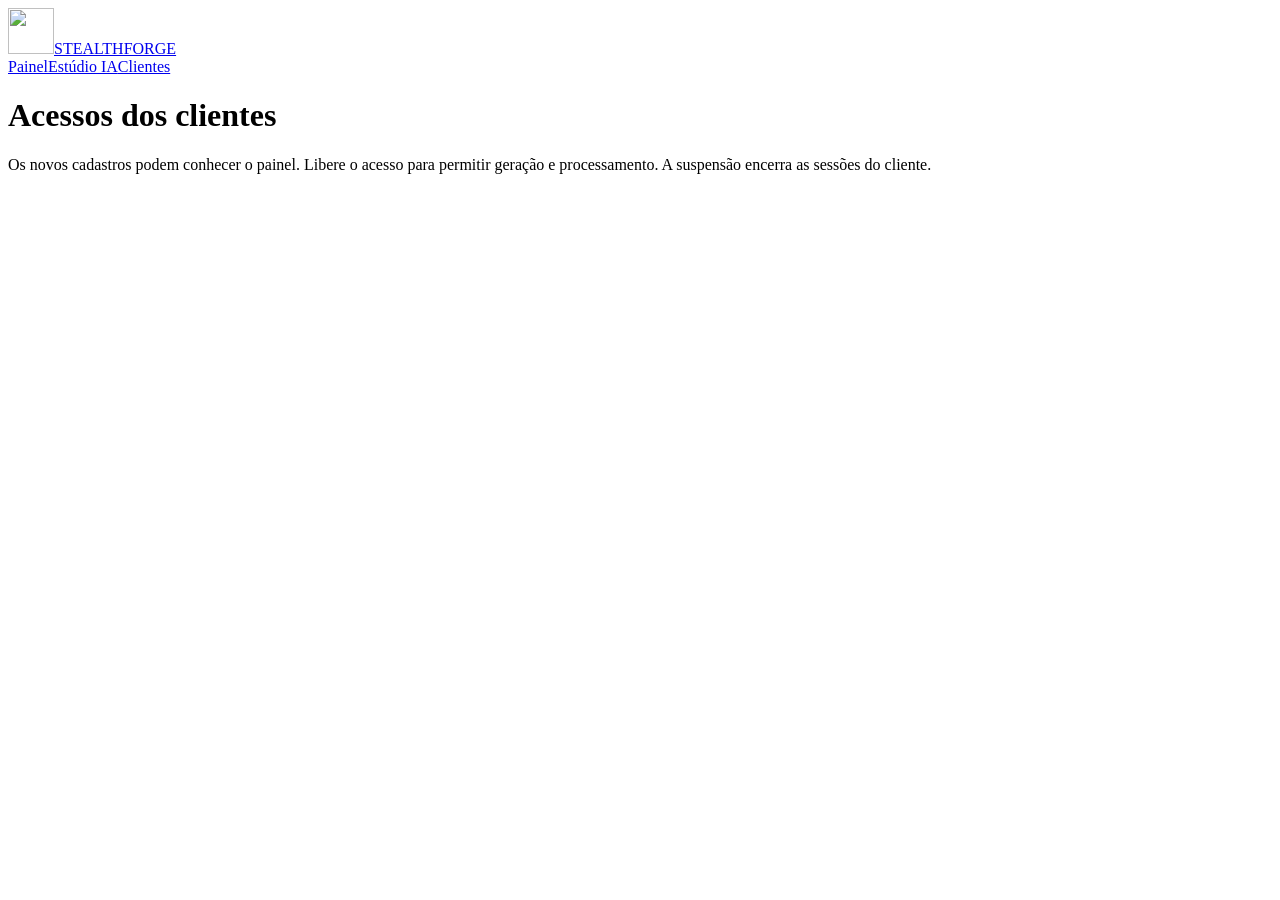
==== public/clients.html @ 12c453d5 "Import StealthForge application, customer portal and tests" ====
<!doctype html><html lang="pt-BR"><head><meta charset="utf-8"><meta name="viewport" content="width=device-width,initial-scale=1"><title>Acessos dos clientes · StealthForge</title><link rel="icon" href="/stealthforge-mark.svg"><link rel="stylesheet" href="/portal.css?v=1"><script src="/vendor/lucide.min.js" defer></script><script src="/session.js?v=1" defer></script><script src="/clients.js?v=1" defer></script></head><body><header class="portal-header"><div class="portal-bar"><a class="portal-brand" href="/"><img src="/stealthforge-mark.svg" width="46" height="46" alt="">STEALTHFORGE</a><nav aria-label="Navegação principal"><a href="/">Painel</a><a href="/studio.html">Estúdio IA</a><a href="/clients.html" aria-current="page">Clientes</a></nav><div id="account-tools" class="account-tools"></div></div></header><main class="clients-shell"><h1>Acessos dos clientes</h1><p>Os novos cadastros podem conhecer o painel. Libere o acesso para permitir geração e processamento. A suspensão encerra as sessões do cliente.</p><p id="clients-status" role="status" class="portal-error"></p><div class="client-list" id="client-list"></div></main></body></html>
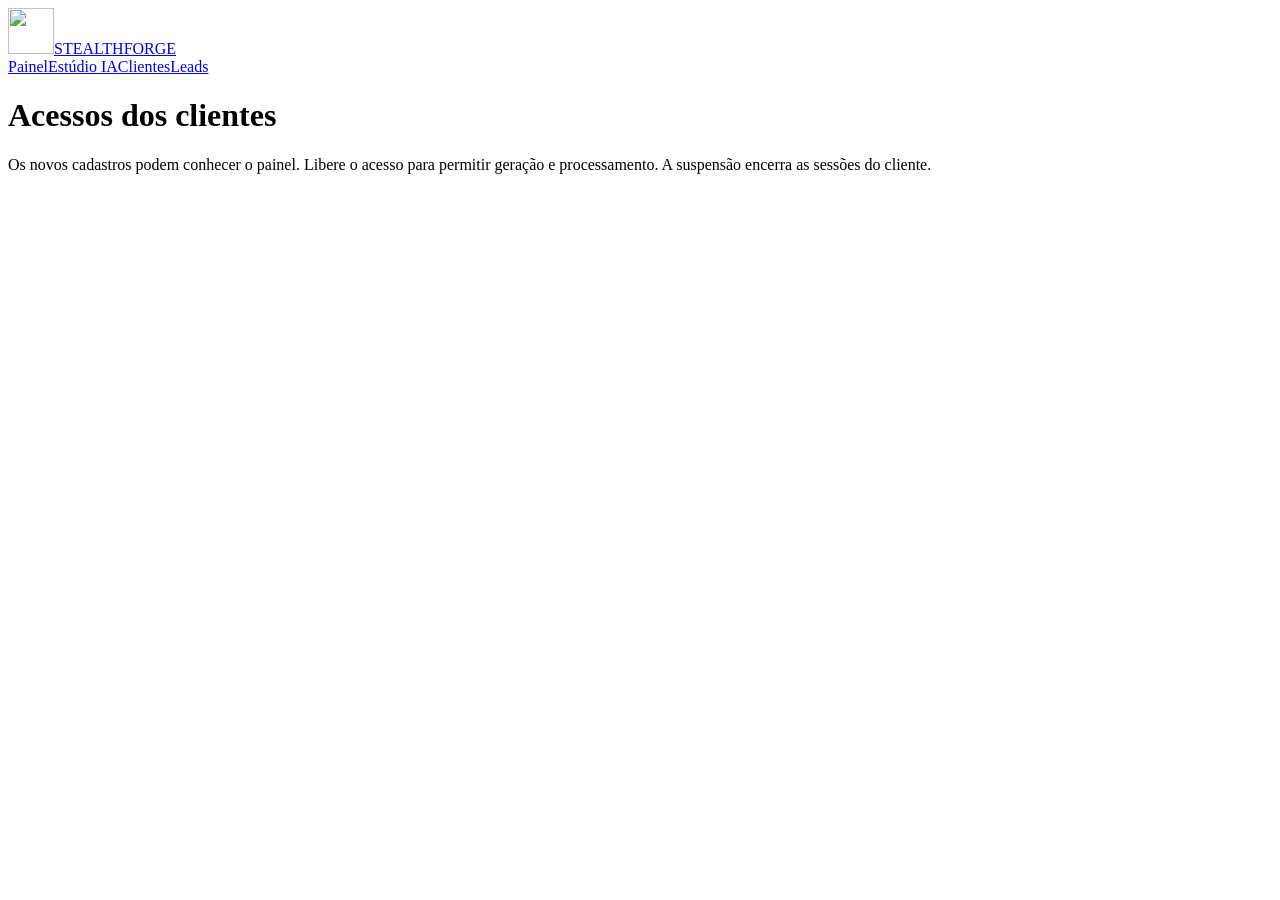
==== commit 9fa1e732: "feat(leads): integra dashboard ao portal (rotas, nav, css, deps) - main.py: inclui leads_router no a" ====
--- a/public/clients.html
+++ b/public/clients.html
@@ -1 +1 @@
-<!doctype html><html lang="pt-BR"><head><meta charset="utf-8"><meta name="viewport" content="width=device-width,initial-scale=1"><title>Acessos dos clientes · StealthForge</title><link rel="icon" href="/stealthforge-mark.svg"><link rel="stylesheet" href="/portal.css?v=1"><script src="/vendor/lucide.min.js" defer></script><script src="/session.js?v=1" defer></script><script src="/clients.js?v=1" defer></script></head><body><header class="portal-header"><div class="portal-bar"><a class="portal-brand" href="/"><img src="/stealthforge-mark.svg" width="46" height="46" alt="">STEALTHFORGE</a><nav aria-label="Navegação principal"><a href="/">Painel</a><a href="/studio.html">Estúdio IA</a><a href="/clients.html" aria-current="page">Clientes</a></nav><div id="account-tools" class="account-tools"></div></div></header><main class="clients-shell"><h1>Acessos dos clientes</h1><p>Os novos cadastros podem conhecer o painel. Libere o acesso para permitir geração e processamento. A suspensão encerra as sessões do cliente.</p><p id="clients-status" role="status" class="portal-error"></p><div class="client-list" id="client-list"></div></main></body></html>
+<!doctype html><html lang="pt-BR"><head><meta charset="utf-8"><meta name="viewport" content="width=device-width,initial-scale=1"><title>Acessos dos clientes · StealthForge</title><link rel="icon" href="/stealthforge-mark.svg"><link rel="stylesheet" href="/portal.css?v=1"><script src="/vendor/lucide.min.js" defer></script><script src="/session.js?v=1" defer></script><script src="/clients.js?v=1" defer></script></head><body><header class="portal-header"><div class="portal-bar"><a class="portal-brand" href="/"><img src="/stealthforge-mark.svg" width="46" height="46" alt="">STEALTHFORGE</a><nav aria-label="Navegação principal"><a href="/">Painel</a><a href="/studio.html">Estúdio IA</a><a href="/clients.html" aria-current="page">Clientes</a><a href="/leads.html">Leads</a></nav><div id="account-tools" class="account-tools"></div></div></header><main class="clients-shell"><h1>Acessos dos clientes</h1><p>Os novos cadastros podem conhecer o painel. Libere o acesso para permitir geração e processamento. A suspensão encerra as sessões do cliente.</p><p id="clients-status" role="status" class="portal-error"></p><div class="client-list" id="client-list"></div></main></body></html>
